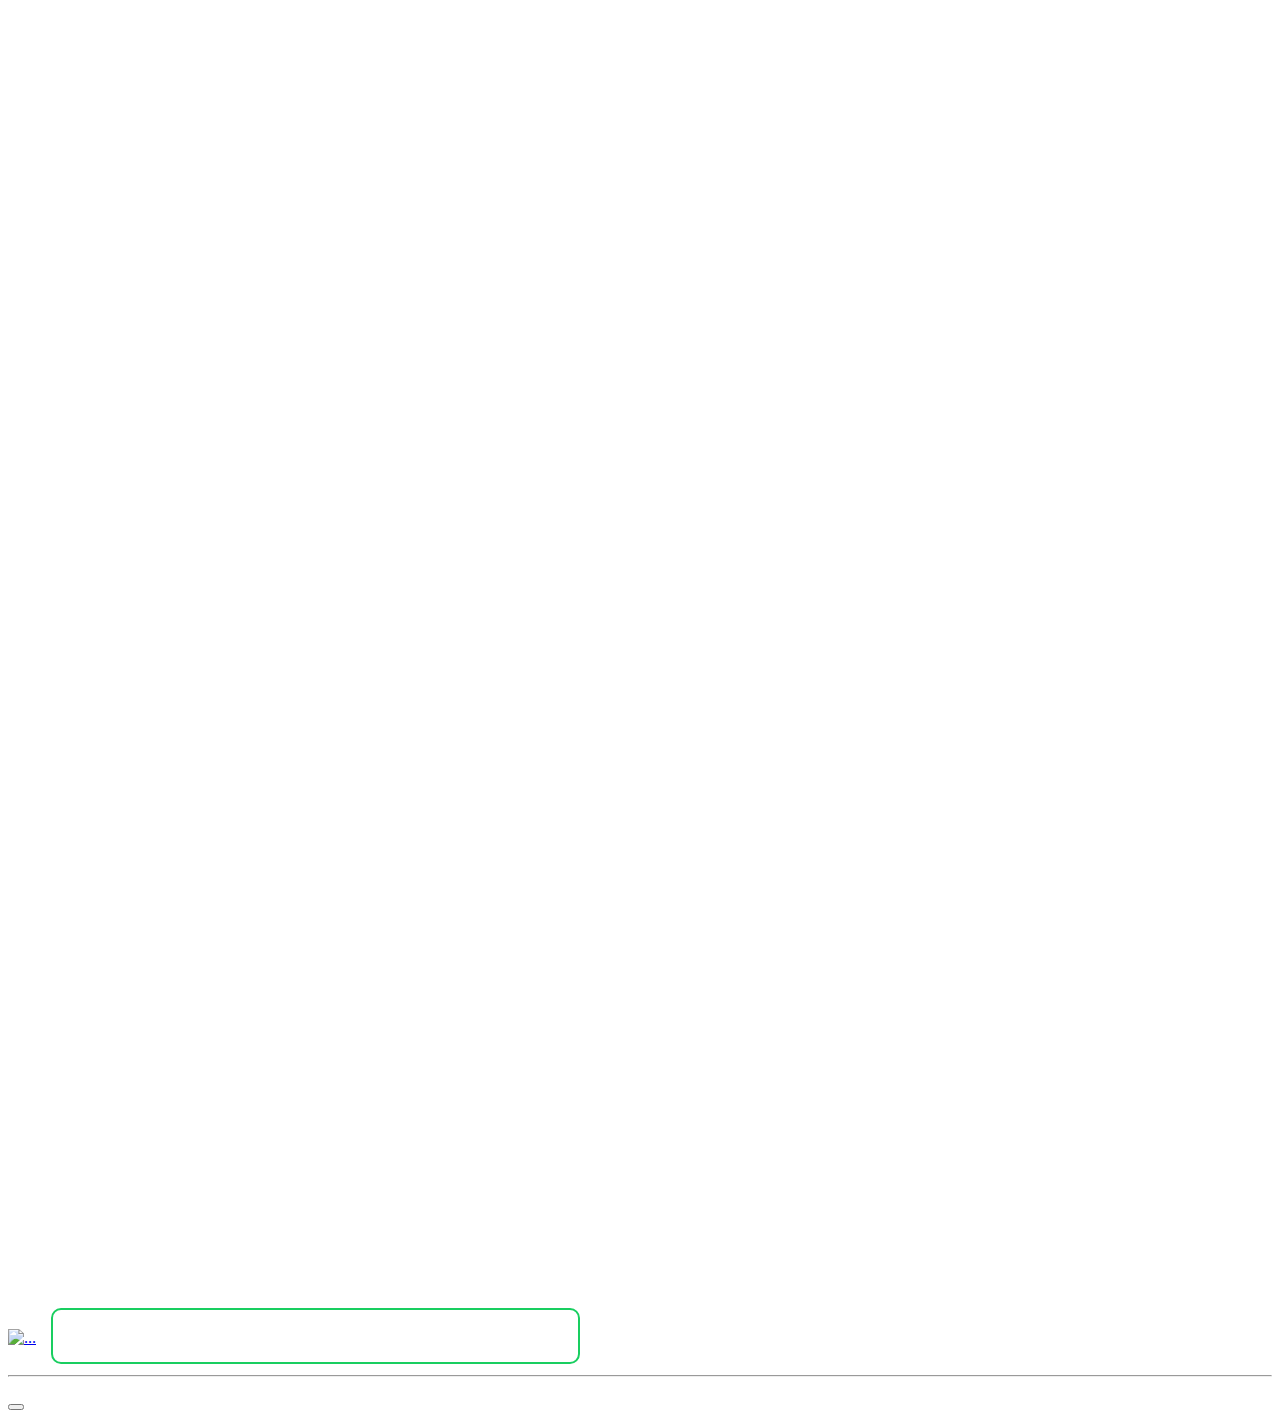
==== src/main/resources/templates/camp.html @ 1c117d34 "review Crawiling" ====
<!DOCTYPE html>
<html xmlns:th="http://www.thymeleaf.org">
<head>
    <meta charset="utf-8">
    <title>카카오맵</title>
    <link rel="stylesheet" href="css/index.css">
    <link rel="stylesheet" href="https://cdnjs.cloudflare.com/ajax/libs/font-awesome/4.7.0/css/font-awesome.min.css">
    <script src="https://code.jquery.com/jquery-3.3.1.min.js"></script>
	<script src="http://code.jquery.com/jquery-latest.js"></script>
	<script src="https://use.fontawesome.com/releases/v6.1.0/js/all.js"
	crossorigin="anonymous"></script>
<link rel="preconnect" href="https://fonts.googleapis.com">
<link rel="preconnect" href="https://fonts.gstatic.com" crossorigin>
<link href="https://fonts.googleapis.com/css2?family=Jua&display=swap" rel="stylesheet">
</head>
<body>
<div class="map_wrap">
    <div id="map" style="width:100%;height:1300px;position:relative;overflow:hidden; float:right;"></div>
	<div id="menu_wrap" class="bg_white">
        <div class="option">
            <div class="inputDiv">
               <form onsubmit="searchPlaces(); return false;">
                   <a href="/search" class="slogo" style="vertical-align: middle;"><img class="slogo" src="/images/camper.png" alt="..." style="width:100px; height:80px;"/></a>
                   <input type="text" th:value="${data.keyword}" id="keyword" size="25" style="height:50px; margin:0 0 3px 11px; vertical-align:middle; border:2px solid #19ce60;
                   border-radius:10px; padding-left: 50px; font-size:30px"> 
                 </form>
            </div>
        </div>
        <hr>
        <ul id="placesList"></ul>
        <div id="pagination"></div>
    </div>
        
</div>

    <button id="hd-btn"></button>

<script type="text/javascript" src="//dapi.kakao.com/v2/maps/sdk.js?appkey=cccf4c7daf4e1155d9f902755ad1d425&libraries=services"></script>
<script>

//슬라이드 버튼
/* document.getElementById("hd-btn").onclick = function (){
  $(document.getElementById("menu_wrap")).animate({width: 'toggle'}, 20, 'linear'), function() {
    $( this ).after( "<div>Animation complete.</div>" );
  });
} */

//사이드바 토글 기능
$( "#hd-btn" ).click(function() {
	const tab = document.querySelector('#hd-btn')
	var styleValue = window.getComputedStyle(tab).getPropertyValue('margin-left');
	console.log(styleValue)
	$( "#menu_wrap" ).animate({
    	width: [ "toggle", "swing" ],
   	}, 20, "linear", function() {
    if(styleValue == "679px"){
    	$("#hd-btn").css({"margin-left":"0px","background-position": "0 -60px"})
    } else if (styleValue == "0px") {
    	$("#hd-btn").css({"margin-left":"679px","background-position": "0 0px"})
    	
    }
  });
});

// 마커를 담을 배열입니다
var markers = [];

var mapContainer = document.getElementById('map'), // 지도를 표시할 div 
    mapOption = {
        center: new kakao.maps.LatLng(37.566826, 126.9786567), // 지도의 중심좌표
        level: 3 // 지도의 확대 레벨
    };  

// 지도를 생성합니다    
var map = new kakao.maps.Map(mapContainer, mapOption); 

// 장소 검색 객체를 생성합니다
var ps = new kakao.maps.services.Places();  

// 검색 결과 목록이나 마커를 클릭했을 때 장소명을 표출할 인포윈도우를 생성합니다
var infowindow = new kakao.maps.InfoWindow({zIndex:1});

map.setMaxLevel(12);
// 키워드로 장소를 검색합니다
searchPlaces();

// 키워드 검색을 요청하는 함수입니다
function searchPlaces() {

    var keyword = document.getElementById('keyword').value;

    if (!keyword.replace(/^\s+|\s+$/g, '')) {
        alert('키워드를 입력해주세요!');
        return false;
    }

    // 장소검색 객체를 통해 키워드로 장소검색을 요청합니다
    ps.keywordSearch( keyword+"캠핑장", placesSearchCB); 
}

// 장소검색이 완료됐을 때 호출되는 콜백함수 입니다
function placesSearchCB(data, status, pagination) {
    if (status === kakao.maps.services.Status.OK) {

        // 정상적으로 검색이 완료됐으면
        // 검색 목록과 마커를 표출합니다
        displayPlaces(data);

        // 페이지 번호를 표출합니다
        displayPagination(pagination);

    } else if (status === kakao.maps.services.Status.ZERO_RESULT) {

        alert('검색 결과가 존재하지 않습니다.');
        return;

    } else if (status === kakao.maps.services.Status.ERROR) {

        alert('검색 결과 중 오류가 발생했습니다.');
        return;

    }
}

// 검색 결과 목록과 마커를 표출하는 함수입니다
function displayPlaces(places) {
	 var keyword = document.getElementById('keyword').value;
	$.ajax({
		url : "/search/display",
		type : "get",
		async : false,
		data : {
			keyword : keyword,
		},
		contentType : "application/x-www-form-urlencoded; charset=UTF-8;",
		success : function(data) {
			console.log(data.data[i])
			var listEl = document.getElementById('placesList'), 
		    menuEl = document.getElementById('menu_wrap'),
		    fragment = document.createDocumentFragment(), 
		    bounds = new kakao.maps.LatLngBounds(), 
		    listStr = '';
		    closebtn = document.getElementById('closebtn')
		    
		    // 검색 결과 목록에 추가된 항목들을 제거합니다
		    removeAllChildNods(listEl);
	
		    // 지도에 표시되고 있는 마커를 제거합니다
		    removeMarker();
		    
		    for ( var i=0; i< data.data.length; i++ ) {
	
		        // 마커를 생성하고 지도에 표시합니다
		        var placePosition = new kakao.maps.LatLng(data.data[i].mapy, data.data[i].mapx),
		            marker = addMarker(placePosition, i), 
		            itemEl = getListItem(i, data.data[i]); // 검색 결과 항목 Element를 생성합니다
		        // 검색된 장소 위치를 기준으로 지도 범위를 재설정하기위해
		        // LatLngBounds 객체에 좌표를 추가합니다
		        bounds.extend(placePosition);
		        // 마커와 검색결과 항목에 mouseover 했을때
		        // 해당 장소에 인포윈도우에 장소명을 표시합니다
		        // mouseout 했을 때는 인포윈도우를 닫습니다
		        (function(marker, title, places) {
		            kakao.maps.event.addListener(marker, 'click', function() {
		                displayInfowindow(marker, title, places);
		            });
		            // kaks
			      itemEl.onclick =  function () {
		                displayInfowindow(marker, title,places);
		                map.setBounds(bounds);
		            };
				//마우스 오버, 아웃 이벤트
		        /*     itemEl.onmouseover =  function () {
		                displayInfowindow(marker, title,places);
		                map.setBounds(bounds);
		            }; 
	 
		            itemEl.onmouseout =  function () {
		                infowindow.close();
		            }; */
		        })(marker, data.data[i].place_name, data.data[i]);
	
		        fragment.appendChild(itemEl);
		    }
	
		    // 검색결과 항목들을 검색결과 목록 Element에 추가합니다
		    listEl.appendChild(fragment);
		    menuEl.scrollTop = 0;
	
		    // 검색된 장소 위치를 기준으로 지도 범위를 재설정합니다
		    map.setBounds(bounds);
		}
	})
}

// 검색결과 항목을 Element로 반환하는 함수입니다
function getListItem(index, places) {

    var el = document.createElement('li'),
    itemStr = '<div class="listcard">'+
    '<div style="float:right;">';
    if (places.firstimageurl != "no data") {
    	itemStr += '<img src="'+places.firstimageurl+'" style="width:260px; height:200px; border-radius:10px; margin-left:20px;margin-bottom:15px"></div>'
    }
    else if(places.firstimageurl == "no data") (
    	itemStr += '<img src="../images/camp3.webp" style="width:260px; height:200px; border-radius:10px; margin-left:20px;margin-bottom:15px"></div>'
    )
    itemStr += 
    '<div class="info" style="float:left; fixed-bottom ">' +
    '<h3>' + places.facltnm + '</h3>'+
    '<div class="star-ratings">'+
    '<div class="star-ratings-fill space-x-2" style="width:'+ratingToPercent()+'%">'+
    '★★★★★'+
    '</div>'+
    '<div class="star-ratings-base space-x-2">'+
    '★★★★★'+
    '</div>'+
	'</div>'+
  	'&nbsp;3.7'+
	'<span>리뷰 수 (100)</span>'+
    '<span>' + places.addr1 + '</span>'+
    '<span class="tel">' + places.tel  + '</span></div>'+
    '<div style="float:right; margin-top:15px;">'+'<div class="star-ratings">'+
    '</div>'+
    '</div></div>'+'</div></div>';           

    el.innerHTML = itemStr;
    el.className = 'item';

    return el;
}

// 마커를 생성하고 지도 위에 마커를 표시하는 함수입니다
function addMarker(position, idx, title) {
    var imageSrc = '/images/marker.png', // 마커 이미지 url, 스프라이트 이미지를 씁니다
        imageSize = new kakao.maps.Size(36, 45),  // 마커 이미지의 크기
        imgOptions =  {
             offset: new kakao.maps.Point(36, 37) // 마커 좌표에 일치시킬 이미지 내에서의 좌표
        },
        markerImage = new kakao.maps.MarkerImage(imageSrc, imageSize, imgOptions),
            marker = new kakao.maps.Marker({
            position: position, // 마커의 위치
            image: markerImage 
        });

    marker.setMap(map); // 지도 위에 마커를 표출합니다
    markers.push(marker);  // 배열에 생성된 마커를 추가합니다

    return marker;
}

// 지도 위에 표시되고 있는 마커를 모두 제거합니다
function removeMarker() {
    for ( var i = 0; i < markers.length; i++ ) {
        markers[i].setMap(null);
    }   
    markers = [];
}

// 검색결과 목록 하단에 페이지번호를 표시는 함수입니다
function displayPagination(pagination) {
    var paginationEl = document.getElementById('pagination'),
        fragment = document.createDocumentFragment(),
        i; 

    // 기존에 추가된 페이지번호를 삭제합니다
    while (paginationEl.hasChildNodes()) {
        paginationEl.removeChild (paginationEl.lastChild);
    }

    for (i=1; i<=pagination.last; i++) {
        var el = document.createElement('a');
        el.href = "#";
        el.innerHTML = i;

        if (i===pagination.current) {
            el.className = 'on';
        } else {
            el.onclick = (function(i) {
                return function() {
                    pagination.gotoPage(i);
                }
            })(i);
        }

        fragment.appendChild(el);
    }
    paginationEl.appendChild(fragment);
}

// 검색결과 목록 또는 마커를 클릭했을 때 호출되는 함수입니다
// 인포윈도우에 장소명을 표시합니다
function displayInfowindow(marker, title, places) {
  //마커 오버레이 부분
    var itemStr = '<p id="closebtn" onclick="windowClose()">X</p><div class="listcard" style="width:300px;height:280px;">'+
    '<a href="/place?contentid='+places.contentid+'">'+   
    '<div style="float:left;">';
       if (places.firstimageurl != "no data") {
       	itemStr += '<img src="'+places.firstimageurl+'" style="width:300px; height:200px; border-radius:10px; margin-right:10px;"></div>'
       }
       else if(places.firstimageurl == "no data") (
       	itemStr += '<img src="../images/camp3.webp" style="width:300px; height:200px; border-radius:10px;margin-right:10px;"></div>'
       )
       itemStr += 
     	 '<div class="info" style="margin-left:10px; padding:10px;">' +
       '<div>' + places.facltnm + '</div>'+
       '<div>' + places.addr1 + '</div></a>'+
       '<div class="star-ratings">'+
       '<div class="star-ratings-fill space-x-2" style="width:'+ratingToPercent()+'%">'+
       '★★★★★'+
       '</div>'+
       '<div class="star-ratings-base space-x-2">'+
       '★★★★★'+
       '</div>'+
   		'</div>'+
     	'&nbsp;3.7'+
   		'<div>리뷰 수 (100)</div></div>'+
       '</div></div>'+'</div></div>';

    infowindow.setContent(itemStr);
    infowindow.open(map, marker);
}
 // 검색결과 목록의 자식 Element를 제거하는 함수입니다
function removeAllChildNods(el) {   
    while (el.hasChildNodes()) {
        el.removeChild (el.lastChild);
    }
}
//별점 퍼센트화
function ratingToPercent() {
    const score = 3.7 * 20;
    return score + 1.5;
}

//닫기
function windowClose() {
    infowindow.close();
}

/* //중심 값 바뀔 때마다 값 가져오는 함수
kakao.maps.event.addListener(map, 'center_changed', function() {

  // 지도의  레벨을 얻어옵니다
  var level = map.getLevel();

  // 지도의 중심좌표를 얻어옵니다 
  var latlng = map.getCenter(); 
	console.log(level)
	console.log(latlng.getLat())
	console.log(latlng.getLng())
  });
 */

</script>
</body>
</html>
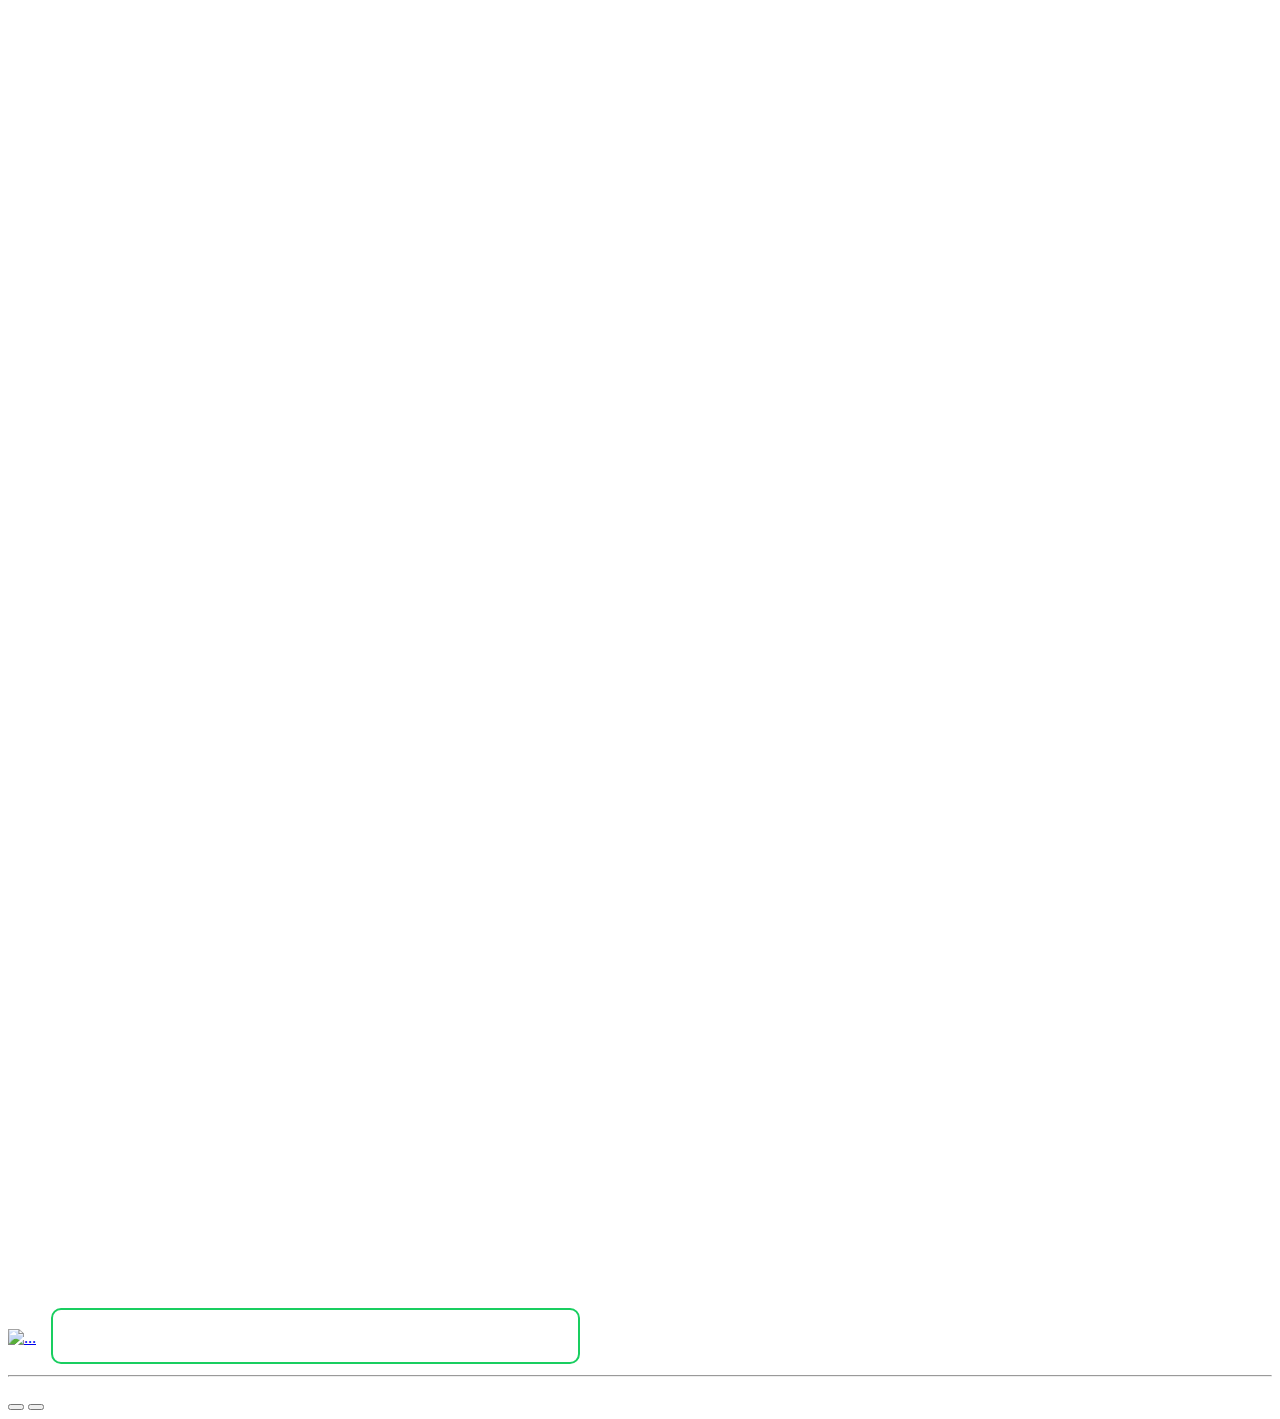
==== commit 46cda159: "Edit : optionSearch, RoundSearch" ====
--- a/src/main/resources/templates/camp.html
+++ b/src/main/resources/templates/camp.html
@@ -20,8 +20,8 @@
         <div class="option">
             <div class="inputDiv">
                <form onsubmit="searchPlaces(); return false;">
-                   <a href="/search" class="slogo" style="vertical-align: middle;"><img class="slogo" src="/images/camper.png" alt="..." style="width:100px; height:80px;"/></a>
-                   <input type="text" th:value="${data.keyword}" id="keyword" size="25" style="height:50px; margin:0 0 3px 11px; vertical-align:middle; border:2px solid #19ce60;
+                   <a href="/search" class="slogo" style="vertical-align: middle;"><img class="slogo" src="/images/fire.png" alt="..." style="width:100px; height:80px;"/></a>
+                   <input type="text" id="keyword"  th:value="${data.keyword}" size="25" style="height:50px; margin:0 0 3px 11px; vertical-align:middle; border:2px solid #19ce60;
                    border-radius:10px; padding-left: 50px; font-size:30px"> 
                  </form>
             </div>
@@ -29,21 +29,174 @@
         <hr>
         <ul id="placesList"></ul>
         <div id="pagination"></div>
+        
     </div>
-        
-</div>
-
+    <div>
+   <form action="camp2" method="post" id="searchform2" name="searchform2" style="display:none; margin-top:30px; margin-left:681px; margin-top:10px; z-index:1; position:absolute;" >
+				<div id="selectOption" style="width:1000px; margin-top: 36px;text-align:left;justify-content: center;background-color:lightgray; border-radius:0 30px 30px 30px; color:black;display: inline-flex; line-height:40px;">
+				<ul>
+				<li>
+					<div class="folder_w">
+						<div class="check_w"><h5>▣ 지역은 반드시 하나 이상 선택해야 합니다.</h5>	
+						<strong>지역별 <input type='checkbox' name='docheck' value='selectall' onclick='doselectAll(this)'/></strong>
+								<ul style="display: -webkit-inline-box;margin-left: 124px; " >
+									<li><input type="checkbox" name="docheck" id="c_do1" value="서울시" ><label for="c_do1">서울시</label></li>
+									<li><input type="checkbox" name="docheck" id="c_do2" value="부산시"><label for="c_do2">부산시</label></li>
+									<li><input type="checkbox" name="docheck" id="c_do3" value="대구시"><label for="c_do3">대구시</label></li>
+									<li><input type="checkbox" name="docheck" id="c_do4" value="인천시"><label for="c_do4">인천시</label></li>
+									<li><input type="checkbox" name="docheck" id="c_do5" value="광주시"><label for="c_do5">광주시</label></li>
+									<li><input type="checkbox" name="docheck" id="c_do6" value="대전시"><label for="c_do6">대전시</label></li>
+									<li><input type="checkbox" name="docheck" id="c_do7" value="울산시"><label for="c_do7">울산시</label></li>
+									<li><input type="checkbox" name="docheck" id="c_do8" value="세종시"><label for="c_do8">세종시</label></li>
+									<li><input type="checkbox" name="docheck" id="c_do9" value="경기도"><label for="c_do9">경기도</label></li>
+								</ul>
+								<br>&nbsp;&nbsp;&nbsp;&nbsp;&nbsp;&nbsp;&nbsp;
+								<ul style="display: -webkit-inline-box;margin-left: 124px;">
+									<li><input type="checkbox" name="docheck" id="c_do10" value="강원도"><label for="c_do10">강원도</label></li>
+									<li><input type="checkbox" name="docheck" id="c_do11" value="충청북도"><label for="c_do11">충청북도</label></li>
+									<li><input type="checkbox" name="docheck" id="c_do12" value="충청남도"><label for="c_do12">충청남도</label></li>
+									<li><input type="checkbox" name="docheck" id="c_do13" value="전라북도"><label for="c_do13">전라북도</label></li>
+									<li><input type="checkbox" name="docheck" id="c_do14" value="전라남도"><label for="c_do14">전라남도</label></li>
+									<li><input type="checkbox" name="docheck" id="c_do15" value="경상북도"><label for="c_do15">경상북도</label></li>
+									<li><input type="checkbox" name="docheck" id="c_do16" value="경상남도"><label for="c_do16">경상남도</label></li>
+									<li><input type="checkbox" name="docheck" id="c_do17" value="제주도"><label for="c_do17">제주도</label></li>
+								</ul>
+						</div>
+					</div>
+					
+				</li>
+					
+				<li>
+					<div class="folder_w" style="display: inline-block;">
+						<div class="check_w">
+						<strong>입지 구분 <input type='checkbox' name='lccheck' value='selectall' onclick='lcselectAll(this)'/></strong>
+								<ul style="display: -webkit-inline-box; margin-left:107px;">
+									<li><input type="checkbox" name="lccheck" id="c_lc01" value="강"><label for="c_lc01">강</label></li>
+									<li><input type="checkbox" name="lccheck" id="c_lc02" value="계곡"><label for="c_lc02">계곡</label></li>
+									<li><input type="checkbox" name="lccheck" id="c_lc03" value="도심"><label for="c_lc03">도심</label></li>
+									<li><input type="checkbox" name="lccheck" id="c_lc04" value="산"><label for="c_lc04">산</label></li>
+									<li><input type="checkbox" name="lccheck" id="c_lc05" value="섬"><label for="c_lc05">섬</label></li>
+									<li><input type="checkbox" name="lccheck" id="c_lc06" value="숲"><label for="c_lc06">숲</label></li>
+									<li><input type="checkbox" name="lccheck" id="c_lc07" value="호수"><label for="c_lc07">호수</label></li>
+									<li><input type="checkbox" name="lccheck" id="c_lc08" value="해변"><label for="c_lc08">해변</label></li>
+								</ul>
+						</div>
+					</div>
+				</li>
+				<li>
+					<div class="folder_w" style="display: inline-block;">
+						<div class="check_w">
+						<strong>주요 시설 <input type='checkbox' name='incheck' value='selectall' onclick='inselectAll(this)'/></strong>
+								<ul style="display: -webkit-inline-box; margin-left:107px;">
+									<li><input type="checkbox" name="incheck" id="c_in01" value="일반야영장"><label for="c_in01">일반야영장</label></li>
+									<li><input type="checkbox" name="incheck" id="c_in02" value="자동차야영장"><label for="c_in02">자동차야영장</label></li>
+									<li><input type="checkbox" name="incheck" id="c_in03" value="글램핑"><label for="c_in03">글램핑</label></li>
+									<li><input type="checkbox" name="incheck" id="c_in04" value="카라반"><label for="c_in04">카라반</label></li>
+								</ul>
+						</div>
+					</div>
+				</li>
+				<li>
+					<div class="folder_w" style="display: inline-block;">
+						<div class="check_w">
+						<strong>바닥 형태 <input type='checkbox' name='bocheck' value='selectall' onclick='boselectAll(this)'/></strong>
+								<ul style="display: -webkit-inline-box; margin-left:105px;">
+									<li><input type="checkbox" name="bocheck" id="c_bo01" value="sitebottomcl1"><label for="c_bo01">잔디</label></li>
+									<li><input type="checkbox" name="bocheck" id="c_bo02" value="sitebottomcl2"><label for="c_bo02">테크</label></li>
+									<li><input type="checkbox" name="bocheck" id="c_bo03" value="sitebottomcl3"><label for="c_bo03">파쇄석</label></li>
+									<li><input type="checkbox" name="bocheck" id="c_bo04" value="sitebottomcl4"><label for="c_bo04">자갈</label></li>
+									<li><input type="checkbox" name="bocheck" id="c_bo05" value="sitebottomcl5"><label for="c_bo05">맨흙</label></li>
+								</ul>
+						</div>
+					</div>
+				</li>
+				<li>
+					<div class="folder_w" style="display: inline-block;">
+						<div class="check_w">
+						<strong>부대 시설 <input type='checkbox' name='sbcheck' value='selectall' onclick='sbselectAll(this)'/></strong>
+								<ul style="display: -webkit-inline-box; margin-left:105px;">
+									<li><input type="checkbox" name="sbcheck" id="c_sb01" value="전기"><label for="c_sb01">전기</label></li>
+									<li><input type="checkbox" name="sbcheck" id="c_sb02" value="무선인터넷"><label for="c_sb02">무선인터넷</label></li>
+									<li><input type="checkbox" name="sbcheck" id="c_sb03" value="장작판매"><label for="c_sb03">장작판매</label></li>
+									<li><input type="checkbox" name="sbcheck" id="c_sb04" value="온수"><label for="c_sb04">온수</label></li>
+									<li><input type="checkbox" name="sbcheck" id="c_sb05" value="마트.편의점"><label for="c_sb05">마트,편의점</label></li>
+									<li><input type="checkbox" name="sbcheck" id="c_sb06" value="트렘폴린"><label for="c_sb06">트램펄린</label></li>
+									<li><input type="checkbox" name="sbcheck" id="c_sb07" value="물놀이장"><label for="c_sb07">물놀이장</label></li>
+									<li><input type="checkbox" name="sbcheck" id="c_sb08" value="운동시설"><label for="c_sb08">운동시설</label></li>
+									<li><input type="checkbox" name="sbcheck" id="c_sb09" value="산책로"><label for="c_sb09">산책로</label></li>
+									<li><input type="checkbox" name="sbcheck" id="c_sb10" value="놀이터"><label for="c_sb10">놀이터</label></li>
+									<li><input type="checkbox" name="sbcheck" id="c_sb11" value="운동장"><label for="c_sb11">운동장</label></li>
+								</ul>
+						</div>
+					</div>
+				</li>
+				<li>
+					<div class="folder_w" style="display: inline-block;">
+						<div class="check_w">
+						<strong>편의 시설 <input type='checkbox' name='facheck' value='selectall' onclick='faselectAll(this)'/></strong>
+								<ul style="display: -webkit-inline-box; margin-left:105px;">
+									<li><input type="checkbox" name="facheck" id="c_fa01" value="화장실"><label for="c_fa01">화장실</label></li>
+									<li><input type="checkbox" name="facheck" id="c_fa02" value="샤워실"><label for="c_fa02">샤워실</label></li>
+									<li><input type="checkbox" name="facheck" id="c_fa03" value="개수대"><label for="c_fa03">개수대</label></li>
+								</ul>
+						</div>
+					</div>
+				</li>
+				<li>
+					<div class="folder_w" style="display: inline-block;">
+						<div class="check_w">
+						<strong>사이트 간 거리(m) <input type='checkbox' name='sicheck' value='selectall' onclick='siselectAll(this)'/></strong>
+								<ul style="display: -webkit-inline-box; margin-left:55px;">
+									<li><input type="checkbox" name="sicheck" id="c_si01" value="1"><label for="c_si01">1</label></li>
+									<li><input type="checkbox" name="sicheck" id="c_si02" value="2"><label for="c_si02">2</label></li>
+									<li><input type="checkbox" name="sicheck" id="c_si03" value="3"><label for="c_si03">3</label></li>
+									<li><input type="checkbox" name="sicheck" id="c_si04" value="4"><label for="c_si04">4</label></li>
+									<li><input type="checkbox" name="sicheck" id="c_si05" value="5"><label for="c_si05">5</label></li>
+									<li><input type="checkbox" name="sicheck" id="c_si06" value="6"><label for="c_si06">6</label></li>
+									<li><input type="checkbox" name="sicheck" id="c_si07" value="7"><label for="c_si07">7</label></li>
+									<li><input type="checkbox" name="sicheck" id="c_si08" value="8"><label for="c_si08">8</label></li>
+									<li><input type="checkbox" name="sicheck" id="c_si09" value="9"><label for="c_si09">9</label></li>
+									<li><input type="checkbox" name="sicheck" id="c_si10" value="10"><label for="c_si10">10</label></li>
+									<li><input type="checkbox" name="sicheck" id="c_si11" value="13"><label for="c_si11">13</label></li>
+								</ul>
+						</div>
+					</div>
+				</li>
+				</ul>
+				
+			<input type="hidden" name="Listx1" id="Listx1" value="123">
+			<input type="hidden" name="Listx2" id="Listx2" value="123">
+			<input type="hidden" name="Listx3" id="Listx3" value="123">
+			<input type="hidden" name="Listx4" id="Listx4" value="123">
+			<input type="hidden" name="Listx5" id="Listx5" value="123">
+			<input type="hidden" name="Listx6" id="Listx6" value="123">
+			<input type="hidden" name="Listx7" id="Listx7" value="123">
+			</div>
+			</form>
+    </div>
+    <button style="display:none" name="submitbtn" id="subbtn" onclick="docheck()" >검색</button>
+   </div>
     <button id="hd-btn"></button>
-
+    <button id="ophd-btn"><i  class="fa-solid fa-square-plus"></i></button>
 <script type="text/javascript" src="//dapi.kakao.com/v2/maps/sdk.js?appkey=cccf4c7daf4e1155d9f902755ad1d425&libraries=services"></script>
+<script th:inline="javascript">
+	var dodata = [[${data}]]
+	var checkdata = [[${checkdata}]]
+	console.log(checkdata)
+	if(dodata.length == 0) {
+		alert('검색 결과가 없습니다!')
+		location.href='/search'
+	}
+</script>
 <script>
 
-//슬라이드 버튼
-/* document.getElementById("hd-btn").onclick = function (){
-  $(document.getElementById("menu_wrap")).animate({width: 'toggle'}, 20, 'linear'), function() {
-    $( this ).after( "<div>Animation complete.</div>" );
+
+$(document).ready( function() {
+	$( '#ophd-btn' ).click( function() {
+    $( '#searchform2' ).toggle(0);
+    $( '#subbtn' ).toggle(0);
   });
-} */
+});
 
 //사이드바 토글 기능
 $( "#hd-btn" ).click(function() {
@@ -55,13 +208,111 @@
    	}, 20, "linear", function() {
     if(styleValue == "679px"){
     	$("#hd-btn").css({"margin-left":"0px","background-position": "0 -60px"})
+    	$("#searchform2").css({"margin-left":"0px"})
+    	$("#ophd-btn").css({"margin-left":"0px"})
+    	$("#subbtn").css({"margin-left":"929px"})
     } else if (styleValue == "0px") {
     	$("#hd-btn").css({"margin-left":"679px","background-position": "0 0px"})
+    	$("#searchform2").css({"margin-left":"679px"})
+    	$("#ophd-btn").css({"margin-left":"679px"})
+    	$("#subbtn").css({"margin-left":"1600px"})
     	
     }
   });
 });
-
+function docheck() {
+	if($("input:checkbox[name='docheck']").is(":checked") == true){
+		$.when(chkappend()).then(function(x) {
+			$("#searchform2").submit();
+		});		
+	}
+	else {
+		alert('지역을 선택해주세요!')
+	}
+}
+function doselectAll(selectAll1)  {
+  const checkboxes = document.getElementsByName('docheck');
+  checkboxes.forEach((checkbox) => {
+    checkbox.checked = selectAll1.checked;
+  })
+}
+function lcselectAll(selectAll2)  {
+  const checkboxes = document.getElementsByName('lccheck');
+  checkboxes.forEach((checkbox) => {
+    checkbox.checked = selectAll2.checked;
+  })
+}
+function inselectAll(selectAll3)  {
+  const checkboxes = document.getElementsByName('incheck');
+  checkboxes.forEach((checkbox) => {
+	 checkbox.checked = selectAll3.checked;
+ })
+}
+
+ function sbselectAll(selectAll4)  {
+  const checkboxes = document.getElementsByName('sbcheck');
+  checkboxes.forEach((checkbox) => {
+    checkbox.checked = selectAll4.checked;
+  })
+}
+  function siselectAll(selectAll5)  {
+    const checkboxes = document.getElementsByName('sicheck');
+    checkboxes.forEach((checkbox) => {
+      checkbox.checked = selectAll5.checked;
+    })
+  }
+  function boselectAll(selectAll6)  {
+    const checkboxes = document.getElementsByName('bocheck');
+    checkboxes.forEach((checkbox) => {
+      checkbox.checked = selectAll6.checked;
+    })
+  }
+  function faselectAll(selectAll7)  {
+    const checkboxes = document.getElementsByName('facheck');
+    checkboxes.forEach((checkbox) => {
+      checkbox.checked = selectAll7.checked;
+    })
+  }
+function chkappend() {
+  var o = {};
+	var doList = [];
+	var lcList = [];
+	var inList = [];
+	var sbList = [];
+	var siList = [];
+	var boList = [];
+	var faList = [];
+	
+	$("input[name='docheck']:checked").each(function(idx) {
+		doList.push({"doid":$(this).val()});
+	});
+	$("input[name='lccheck']:checked").each(function(idx) {
+		lcList.push({"lcid":$(this).val()});
+	});
+	$("input[name='incheck']:checked").each(function(idx) {
+		inList.push({"inid":$(this).val()});
+	});
+	$("input[name='sbcheck']:checked").each(function(idx) {
+		sbList.push({"sbid":$(this).val()});
+	});
+	$("input[name='sicheck']:checked").each(function(idx) {
+		siList.push({"siid":$(this).val()});
+	});
+	$("input[name='bocheck']:checked").each(function(idx) {
+		boList.push({"boid":$(this).val()});
+	});
+	$("input[name='facheck']:checked").each(function(idx) {
+		faList.push({"faid":$(this).val()});
+	});
+	
+	$('#Listx1').val(JSON.stringify(doList));
+	$('#Listx2').val(JSON.stringify(lcList));
+	$('#Listx3').val(JSON.stringify(inList));
+	$('#Listx4').val(JSON.stringify(sbList));
+	$('#Listx5').val(JSON.stringify(siList));
+	$('#Listx6').val(JSON.stringify(faList));
+	$('#Listx7').val(JSON.stringify(boList));
+}
 // 마커를 담을 배열입니다
 var markers = [];
 
@@ -135,7 +386,7 @@
 		contentType : "application/x-www-form-urlencoded; charset=UTF-8;",
 		success : function(data) {
 			console.log(data.data[i])
-			var listEl = document.getElementById('placesList'), 
+				var listEl = document.getElementById('placesList'), 
 		    menuEl = document.getElementById('menu_wrap'),
 		    fragment = document.createDocumentFragment(), 
 		    bounds = new kakao.maps.LatLngBounds(), 
@@ -258,7 +509,7 @@
 }
 
 // 검색결과 목록 하단에 페이지번호를 표시는 함수입니다
-function displayPagination(pagination) {
+/* function displayPagination(pagination) {
     var paginationEl = document.getElementById('pagination'),
         fragment = document.createDocumentFragment(),
         i; 
@@ -287,7 +538,7 @@
     }
     paginationEl.appendChild(fragment);
 }
-
+ */
 // 검색결과 목록 또는 마커를 클릭했을 때 호출되는 함수입니다
 // 인포윈도우에 장소명을 표시합니다
 function displayInfowindow(marker, title, places) {
@@ -326,30 +577,90 @@
         el.removeChild (el.lastChild);
     }
 }
-//별점 퍼센트화
-function ratingToPercent() {
-    const score = 3.7 * 20;
-    return score + 1.5;
-}
 
 //닫기
 function windowClose() {
     infowindow.close();
 }
-
-/* //중심 값 바뀔 때마다 값 가져오는 함수
+//중심 값 바뀔 때마다 값 가져오는 함수
 kakao.maps.event.addListener(map, 'center_changed', function() {
-
-  // 지도의  레벨을 얻어옵니다
-  var level = map.getLevel();
-
   // 지도의 중심좌표를 얻어옵니다 
   var latlng = map.getCenter(); 
-	console.log(level)
 	console.log(latlng.getLat())
 	console.log(latlng.getLng())
-  });
- */
+	position = {
+		"lat" : latlng.getLat(),
+		"lng" : latlng.getLng()
+	};
+	function roundSearch() {
+		$.ajax({
+			url : "/search/round",
+			type : "post",
+			async : false,
+			data : {
+				position
+			},
+			contentType : "application/x-www-form-urlencoded; charset=UTF-8;",
+			success : function(data) {
+				var listEl = document.getElementById('placesList'), 
+		    menuEl = document.getElementById('menu_wrap'),
+		    fragment = document.createDocumentFragment(), 
+		    bounds = new kakao.maps.LatLngBounds(), 
+		    listStr = '';
+		    closebtn = document.getElementById('closebtn')
+		    
+		    // 검색 결과 목록에 추가된 항목들을 제거합니다
+		    removeAllChildNods(listEl);
+	
+		    // 지도에 표시되고 있는 마커를 제거합니다
+		    removeMarker();
+		    
+		    for ( var i=0; i< data.data.length; i++ ) {
+	
+		        // 마커를 생성하고 지도에 표시합니다
+		        var placePosition = new kakao.maps.LatLng(data.data[i].mapy, data.data[i].mapx),
+		            marker = addMarker(placePosition, i), 
+		            itemEl = getListItem(i, data.data[i]); // 검색 결과 항목 Element를 생성합니다
+		        // 검색된 장소 위치를 기준으로 지도 범위를 재설정하기위해
+		        // LatLngBounds 객체에 좌표를 추가합니다
+		        bounds.extend(placePosition);
+		        // 마커와 검색결과 항목에 mouseover 했을때
+		        // 해당 장소에 인포윈도우에 장소명을 표시합니다
+		        // mouseout 했을 때는 인포윈도우를 닫습니다
+		        (function(marker, title, places) {
+		            kakao.maps.event.addListener(marker, 'click', function() {
+		                displayInfowindow(marker, title, places);
+		            });
+		            // kaks
+			      itemEl.onclick =  function () {
+		                displayInfowindow(marker, title,places);
+		                map.setBounds(bounds);
+		            };
+				//마우스 오버, 아웃 이벤트
+		        /*     itemEl.onmouseover =  function () {
+		                displayInfowindow(marker, title,places);
+		                map.setBounds(bounds);
+		            }; 
+	 
+		            itemEl.onmouseout =  function () {
+		                infowindow.close();
+		            }; */
+		        })(marker, data.data[i].place_name, data.data[i]);
+	
+		        fragment.appendChild(itemEl);
+		    }
+	
+		    // 검색결과 항목들을 검색결과 목록 Element에 추가합니다
+		    listEl.appendChild(fragment);
+		    menuEl.scrollTop = 0;
+	
+		    // 검색된 장소 위치를 기준으로 지도 범위를 재설정합니다
+		    map.setBounds(bounds);
+			}
+		});
+	}
+});
+
 
 </script>
 </body>
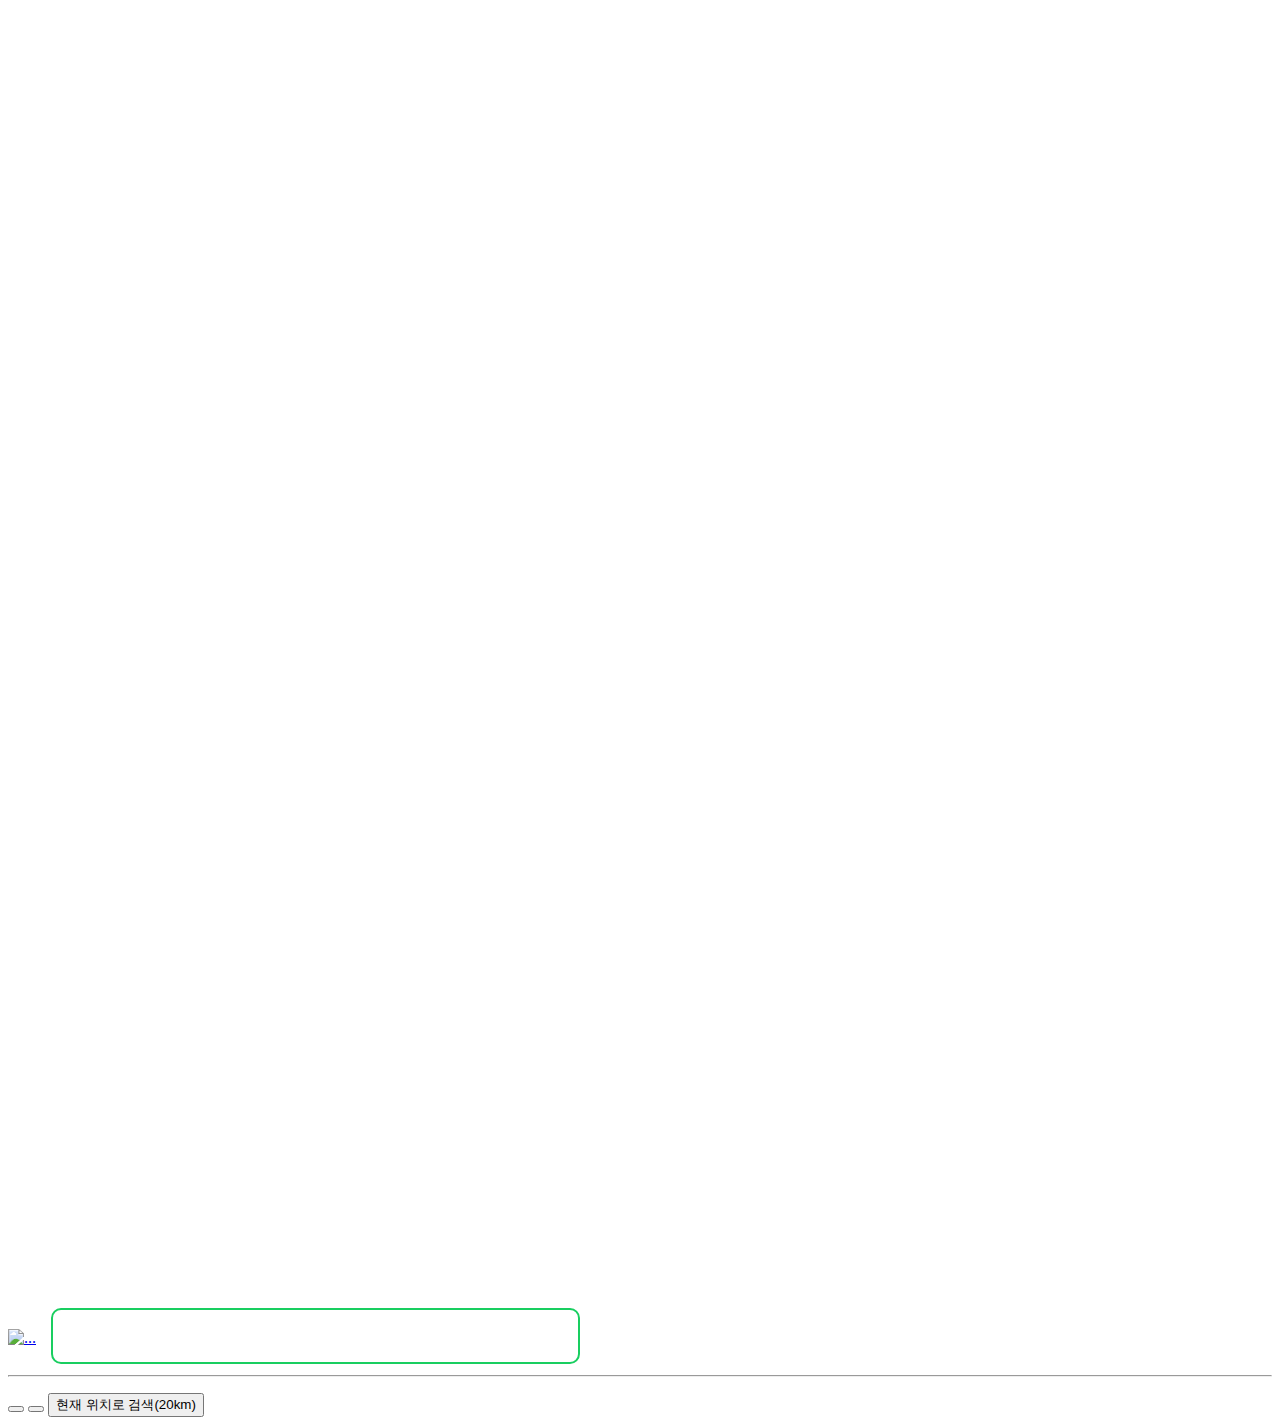
==== commit 6985093b: "design" ====
--- a/src/main/resources/templates/camp.html
+++ b/src/main/resources/templates/camp.html
@@ -178,6 +178,7 @@
    </div>
     <button id="hd-btn"></button>
     <button id="ophd-btn"><i  class="fa-solid fa-square-plus"></i></button>
+    <button id="roundbtn" onclick="roundSearch()" >현재 위치로 검색(20km)</button>
 <script type="text/javascript" src="//dapi.kakao.com/v2/maps/sdk.js?appkey=cccf4c7daf4e1155d9f902755ad1d425&libraries=services"></script>
 <script th:inline="javascript">
 	var dodata = [[${data}]]
@@ -211,11 +212,13 @@
     	$("#searchform2").css({"margin-left":"0px"})
     	$("#ophd-btn").css({"margin-left":"0px"})
     	$("#subbtn").css({"margin-left":"929px"})
+    	$("#roundbtn").css({"margin-left":"950px"})
     } else if (styleValue == "0px") {
     	$("#hd-btn").css({"margin-left":"679px","background-position": "0 0px"})
     	$("#searchform2").css({"margin-left":"679px"})
     	$("#ophd-btn").css({"margin-left":"679px"})
     	$("#subbtn").css({"margin-left":"1600px"})
+    	$("#roundbtn").css({"margin-left":"1300px"})
     	
     }
   });
@@ -358,7 +361,7 @@
         displayPlaces(data);
 
         // 페이지 번호를 표출합니다
-        displayPagination(pagination);
+        //displayPagination(pagination);
 
     } else if (status === kakao.maps.services.Status.ZERO_RESULT) {
 
@@ -444,6 +447,7 @@
 	})
 }
 
+
 // 검색결과 항목을 Element로 반환하는 함수입니다
 function getListItem(index, places) {
 
@@ -454,25 +458,37 @@
     	itemStr += '<img src="'+places.firstimageurl+'" style="width:260px; height:200px; border-radius:10px; margin-left:20px;margin-bottom:15px"></div>'
     }
     else if(places.firstimageurl == "no data") (
-    	itemStr += '<img src="../images/camp3.webp" style="width:260px; height:200px; border-radius:10px; margin-left:20px;margin-bottom:15px"></div>'
+    	itemStr += '<img src="../images/camp3.jpg" style="width:260px; height:200px; border-radius:10px; margin-left:20px;margin-bottom:15px"></div>'
     )
     itemStr += 
     '<div class="info" style="float:left; fixed-bottom ">' +
-    '<h3>' + places.facltnm + '</h3>'+
-    '<div class="star-ratings">'+
-    '<div class="star-ratings-fill space-x-2" style="width:'+ratingToPercent()+'%">'+
-    '★★★★★'+
-    '</div>'+
-    '<div class="star-ratings-base space-x-2">'+
-    '★★★★★'+
-    '</div>'+
-	'</div>'+
-  	'&nbsp;3.7'+
-	'<span>리뷰 수 (100)</span>'+
-    '<span>' + places.addr1 + '</span>'+
-    '<span class="tel">' + places.tel  + '</span></div>'+
-    '<div style="float:right; margin-top:15px;">'+'<div class="star-ratings">'+
-    '</div>'+
+    '<h3>' + places.facltnm + '</h3>';
+    
+    if (places.addr1 != "no data") {
+    	itemStr += '<span>' + places.addr1 + '</span>';
+    }
+    if (places.managesttus != "no data") {
+    	itemStr += '<span>' + places.managesttus + '</span>';
+    }    
+    if (places.induty != "no data") {
+    	itemStr += '<span>' + places.induty + '</span>';
+    }    
+    if (places.lctcl != "no data") {
+    	itemStr += '<span>' + places.lctcl + '</span>';
+    }
+    if (places.resvecl != "no data") {
+    	itemStr += '<span>' + places.resvecl + '</span>';
+    }     
+    if (places.homepage != "no data") {
+    	itemStr += '<span>' + places.homepage + '</span>';
+    }
+    if (places.tel != "no data") {
+    	itemStr += '<span class="tel">' + places.tel  + '</span></div>';
+    }
+ 
+ 
+   itemStr +=
+  	'</div>'+
     '</div></div>'+'</div></div>';           
 
     el.innerHTML = itemStr;
@@ -543,29 +559,20 @@
 // 인포윈도우에 장소명을 표시합니다
 function displayInfowindow(marker, title, places) {
   //마커 오버레이 부분
-    var itemStr = '<p id="closebtn" onclick="windowClose()">X</p><div class="listcard" style="width:300px;height:280px;">'+
+    var itemStr = '<p id="closebtn" onclick="windowClose()">X</p><div class="listcard" style="width:340px; border-radius:15px;">'+
     '<a href="/place?contentid='+places.contentid+'">'+   
     '<div style="float:left;">';
        if (places.firstimageurl != "no data") {
-       	itemStr += '<img src="'+places.firstimageurl+'" style="width:300px; height:200px; border-radius:10px; margin-right:10px;"></div>'
+       	itemStr += '<img src="'+places.firstimageurl+'" style="width:60px; height:60px; border-radius:10px; margin-right:10px;"></div>'
        }
        else if(places.firstimageurl == "no data") (
-       	itemStr += '<img src="../images/camp3.webp" style="width:300px; height:200px; border-radius:10px;margin-right:10px;"></div>'
+       	itemStr += '<img src="../images/camp3.jpg" style="width:60px; height:60px; border-radius:10px;margin-right:10px;"></div>'
        )
        itemStr += 
-     	 '<div class="info" style="margin-left:10px; padding:10px;">' +
-       '<div>' + places.facltnm + '</div>'+
+     	 '<div class="info" style="margin-left:10px; text-align:center;">' +
+       '<h2>' + places.facltnm + '</h2>'+
        '<div>' + places.addr1 + '</div></a>'+
-       '<div class="star-ratings">'+
-       '<div class="star-ratings-fill space-x-2" style="width:'+ratingToPercent()+'%">'+
-       '★★★★★'+
        '</div>'+
-       '<div class="star-ratings-base space-x-2">'+
-       '★★★★★'+
-       '</div>'+
-   		'</div>'+
-     	'&nbsp;3.7'+
-   		'<div>리뷰 수 (100)</div></div>'+
        '</div></div>'+'</div></div>';
 
     infowindow.setContent(itemStr);
@@ -583,25 +590,24 @@
     infowindow.close();
 }
 //중심 값 바뀔 때마다 값 가져오는 함수
-kakao.maps.event.addListener(map, 'center_changed', function() {
-  // 지도의 중심좌표를 얻어옵니다 
-  var latlng = map.getCenter(); 
-	console.log(latlng.getLat())
-	console.log(latlng.getLng())
-	position = {
-		"lat" : latlng.getLat(),
-		"lng" : latlng.getLng()
-	};
-	function roundSearch() {
-		$.ajax({
+function roundSearch() {
+	 
+	lat =	map.getCenter().getLat(); 
+	lng =	map.getCenter().getLng();
+	$.ajax({
 			url : "/search/round",
 			type : "post",
 			async : false,
 			data : {
-				position
+				"lat" : lat,
+				"lng" : lng
 			},
 			contentType : "application/x-www-form-urlencoded; charset=UTF-8;",
 			success : function(data) {
+				if(data.data.length == 0) {
+					alert('검색 결과가 없습니다.');
+					location.href='/search';
+				}
 				var listEl = document.getElementById('placesList'), 
 		    menuEl = document.getElementById('menu_wrap'),
 		    fragment = document.createDocumentFragment(), 
@@ -657,9 +663,8 @@
 		    // 검색된 장소 위치를 기준으로 지도 범위를 재설정합니다
 		    map.setBounds(bounds);
 			}
-		});
+		})
 	}
-});
 
 
 </script>
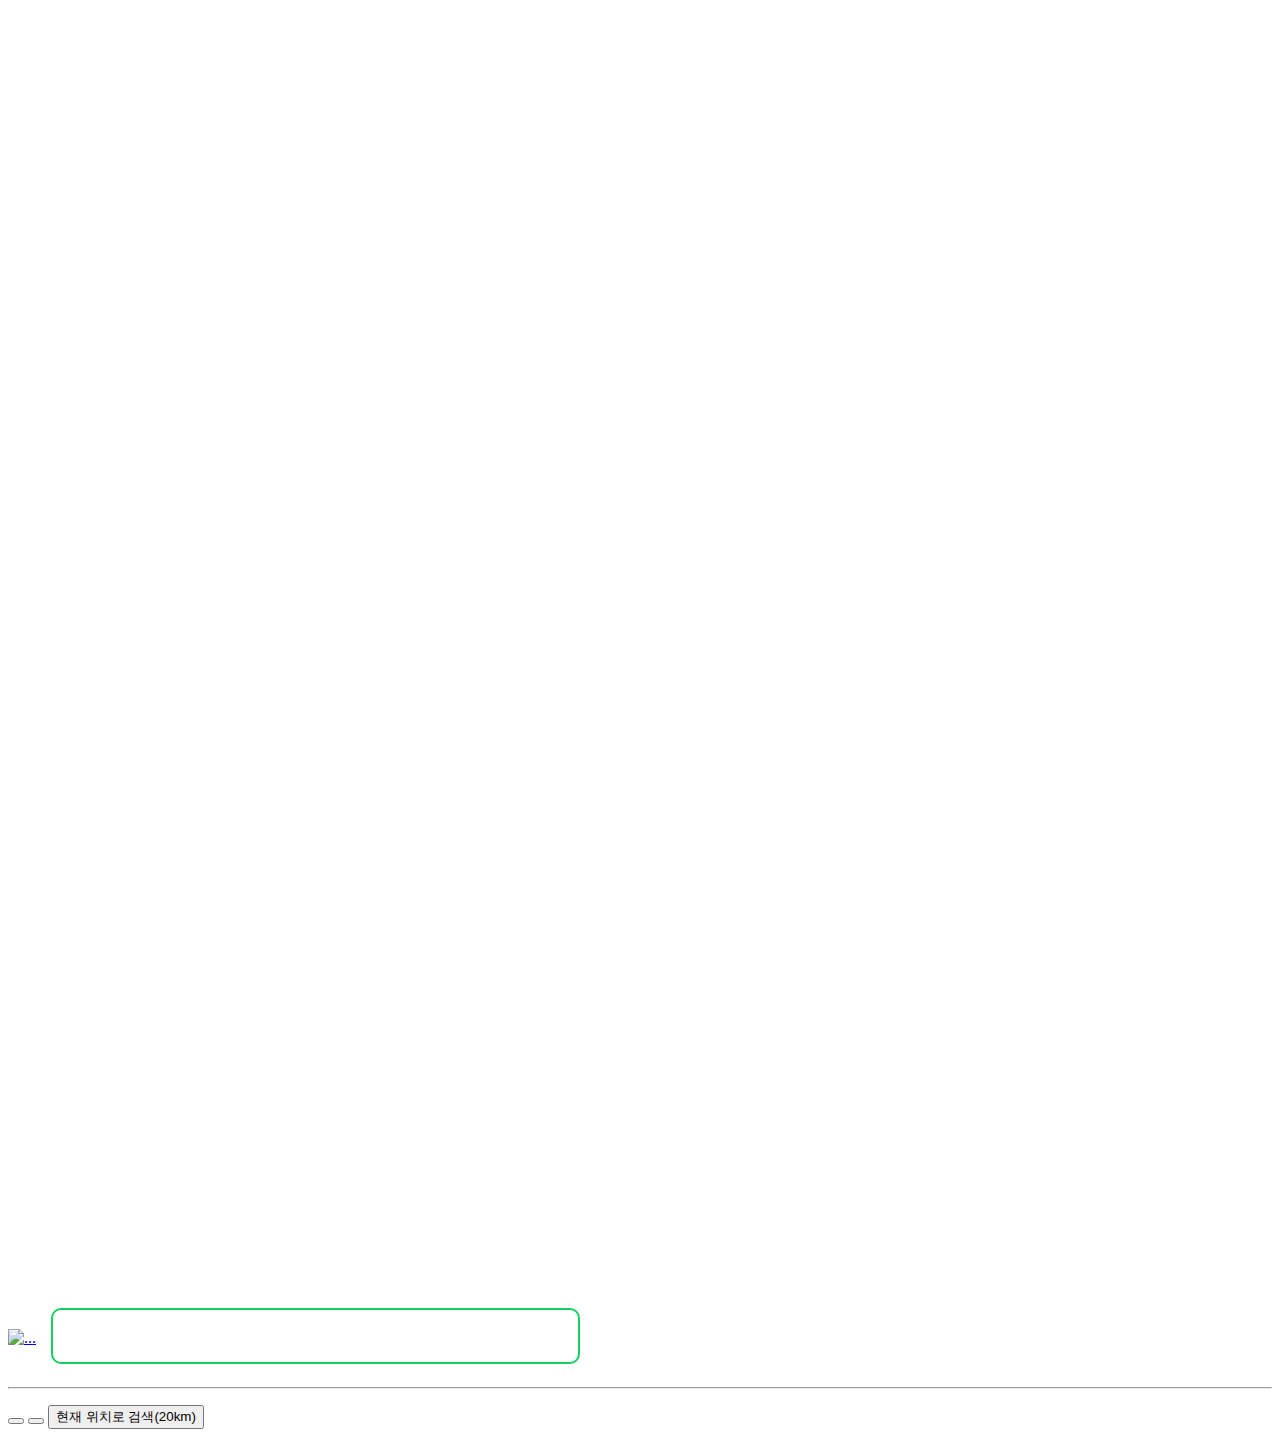
==== commit c7e4e395: "Edit : Final Project" ====
--- a/src/main/resources/templates/camp.html
+++ b/src/main/resources/templates/camp.html
@@ -12,6 +12,7 @@
 <link rel="preconnect" href="https://fonts.googleapis.com">
 <link rel="preconnect" href="https://fonts.gstatic.com" crossorigin>
 <link href="https://fonts.googleapis.com/css2?family=Jua&display=swap" rel="stylesheet">
+<script src="https://cdn.jsdelivr.net/npm/sweetalert2@9"></script>
 </head>
 <body>
 <div class="map_wrap">
@@ -20,10 +21,11 @@
         <div class="option">
             <div class="inputDiv">
                <form onsubmit="searchPlaces(); return false;">
-                   <a href="/search" class="slogo" style="vertical-align: middle;"><img class="slogo" src="/images/fire.png" alt="..." style="width:100px; height:80px;"/></a>
+                   <a href="/" class="slogo" style="vertical-align: middle;"><img class="slogo" src="/images/fire.png" alt="..." style="width:100px; height:80px;"/></a>
                    <input type="text" id="keyword"  th:value="${data.keyword}" size="25" style="height:50px; margin:0 0 3px 11px; vertical-align:middle; border:2px solid #19ce60;
                    border-radius:10px; padding-left: 50px; font-size:30px"> 
                  </form>
+                  <h2 id="datasize" th:text='|캠핑장 개수 : ${data.size}|'></h2>
             </div>
         </div>
         <hr>
@@ -101,11 +103,11 @@
 						<div class="check_w">
 						<strong>바닥 형태 <input type='checkbox' name='bocheck' value='selectall' onclick='boselectAll(this)'/></strong>
 								<ul style="display: -webkit-inline-box; margin-left:105px;">
-									<li><input type="checkbox" name="bocheck" id="c_bo01" value="sitebottomcl1"><label for="c_bo01">잔디</label></li>
-									<li><input type="checkbox" name="bocheck" id="c_bo02" value="sitebottomcl2"><label for="c_bo02">테크</label></li>
-									<li><input type="checkbox" name="bocheck" id="c_bo03" value="sitebottomcl3"><label for="c_bo03">파쇄석</label></li>
-									<li><input type="checkbox" name="bocheck" id="c_bo04" value="sitebottomcl4"><label for="c_bo04">자갈</label></li>
-									<li><input type="checkbox" name="bocheck" id="c_bo05" value="sitebottomcl5"><label for="c_bo05">맨흙</label></li>
+									<li><input type="checkbox" name="bocheck" id="c_bo01" value="잔디"><label for="c_bo01">잔디</label></li>
+									<li><input type="checkbox" name="bocheck" id="c_bo02" value="데크"><label for="c_bo02">데크</label></li>
+									<li><input type="checkbox" name="bocheck" id="c_bo03" value="파쇄석"><label for="c_bo03">파쇄석</label></li>
+									<li><input type="checkbox" name="bocheck" id="c_bo04" value="자갈"><label for="c_bo04">자갈</label></li>
+									<li><input type="checkbox" name="bocheck" id="c_bo05" value="맨흙"><label for="c_bo05">맨흙</label></li>
 								</ul>
 						</div>
 					</div>
@@ -185,8 +187,10 @@
 	var checkdata = [[${checkdata}]]
 	console.log(checkdata)
 	if(dodata.length == 0) {
-		alert('검색 결과가 없습니다!')
-		location.href='/search'
+		Swal.fire({
+	   text: '검색 결과가 없습니다.'
+ 		})
+		location.href='/'
 	}
 </script>
 <script>
@@ -230,7 +234,9 @@
 		});		
 	}
 	else {
-		alert('지역을 선택해주세요!')
+		Swal.fire({
+	   text: '지역을 선택해주세요!'
+	 })
 	}
 }
 function doselectAll(selectAll1)  {
@@ -338,13 +344,16 @@
 // 키워드로 장소를 검색합니다
 searchPlaces();
 
+
 // 키워드 검색을 요청하는 함수입니다
 function searchPlaces() {
 
     var keyword = document.getElementById('keyword').value;
 
     if (!keyword.replace(/^\s+|\s+$/g, '')) {
-        alert('키워드를 입력해주세요!');
+    	Swal.fire({
+			   text: '키워드를 입력해주세요!'
+			 })
         return false;
     }
 
@@ -364,13 +373,15 @@
         //displayPagination(pagination);
 
     } else if (status === kakao.maps.services.Status.ZERO_RESULT) {
-
-        alert('검색 결과가 존재하지 않습니다.');
+    		Swal.fire({
+			   text: '검색 결과가 존재하지 않습니다.'
+			 	})
         return;
 
     } else if (status === kakao.maps.services.Status.ERROR) {
-
-        alert('검색 결과 중 오류가 발생했습니다.');
+    		Swal.fire({
+			   text: '검색 결과 중 오류가 발생했습니다.'
+			 	})
         return;
 
     }
@@ -388,7 +399,8 @@
 		},
 		contentType : "application/x-www-form-urlencoded; charset=UTF-8;",
 		success : function(data) {
-			console.log(data.data[i])
+				var datasize = document.getElementById('datasize');
+				datasize.innerHTML= '<div>캠핑장 개수 : '+data.data.length+'<div>';
 				var listEl = document.getElementById('placesList'), 
 		    menuEl = document.getElementById('menu_wrap'),
 		    fragment = document.createDocumentFragment(), 
@@ -604,9 +616,17 @@
 			},
 			contentType : "application/x-www-form-urlencoded; charset=UTF-8;",
 			success : function(data) {
-				if(data.data.length == 0) {
-					alert('검색 결과가 없습니다.');
-					location.href='/search';
+				var datasize = document.getElementById('datasize');
+				if(data.data.length != 0){
+					datasize.innerHTML= '<div>캠핑장 개수 : '+data.data.length+'<div>';
+				}
+				if(data.data.length == 0) { 
+					Swal.fire({
+				   icon: 'error',
+				   title: 'Oops...',
+				   text: '검색 결과가 없습니다!'
+				 })
+					location.href='/';
 				}
 				var listEl = document.getElementById('placesList'), 
 		    menuEl = document.getElementById('menu_wrap'),
